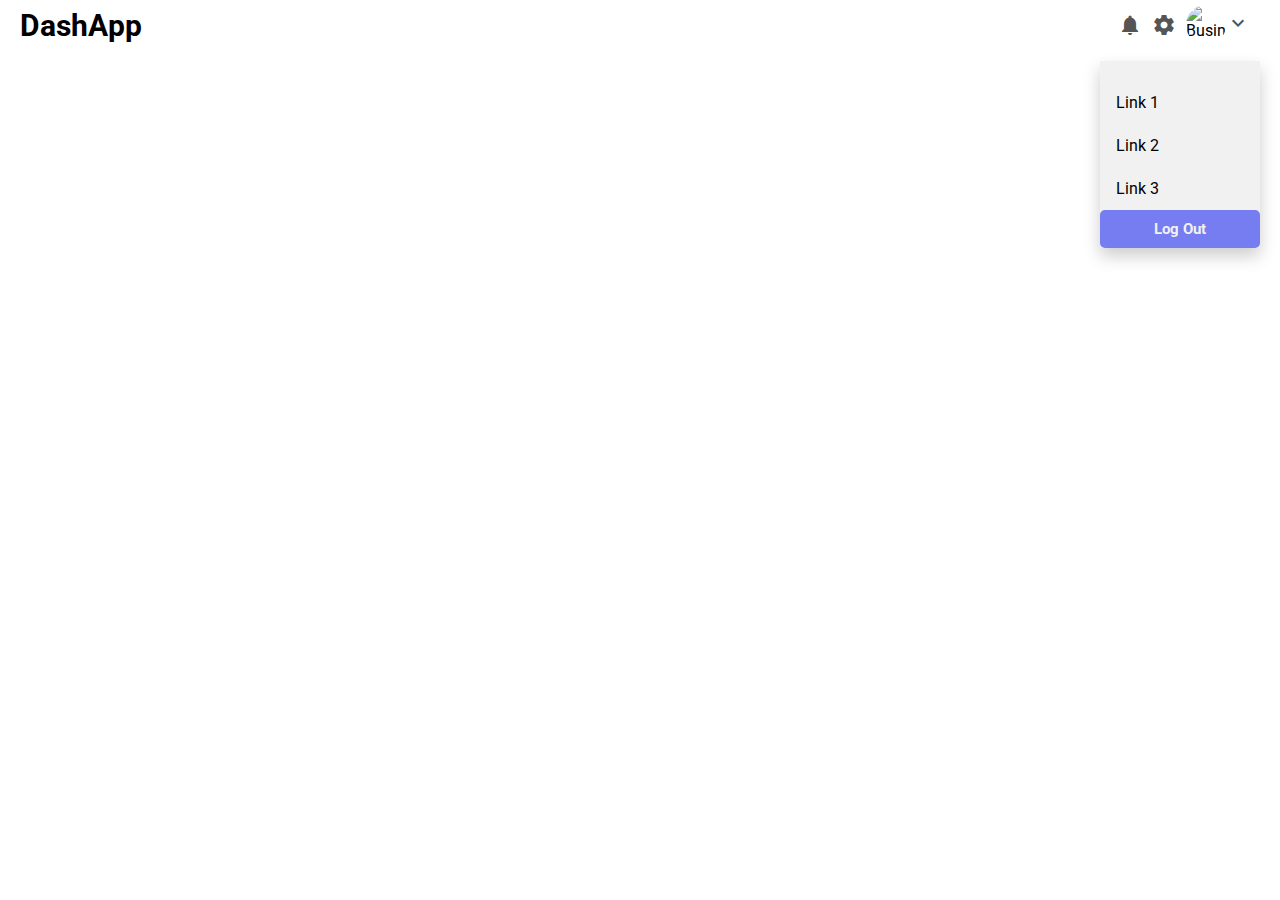
==== dashboard.html @ aff342a8 "moved firebase auths to html pages instead of importing from firebase keys javascript file for bette" ====
<!DOCTYPE html>
<html lang="en">

<head>
    <meta charset="UTF-8">
    <meta http-equiv="X-UA-Compatible" content="IE=edge">
    <meta name="viewport" content="width=device-width, initial-scale=1.0">
    <title>Dashboard</title>

    <!-- CSS -->
    <link rel="stylesheet" href="./css/dashboard.css">

    <!-- Google Fonts -->
    <link rel="preconnect" href="https://fonts.googleapis.com">
    <link rel="preconnect" href="https://fonts.gstatic.com" crossorigin>
    <link href="https://fonts.googleapis.com/css2?family=Roboto:wght@300;400;500;700&display=swap" rel="stylesheet">

    <!-- Material Design Icons -->
    <link href="https://fonts.googleapis.com/icon?family=Material+Icons" rel="stylesheet">
</head>

<body>
    <div class="top-bar">
        <div class="topbar-wrapper">
            <div class="top-left">
                <span class="logo">DashApp</span>
            </div>
            <div class="top-right">
                <span class="material-icons icon">notifications</span>
                <span class="material-icons icon">settings</span>

                <!-- TODO: Let user choose this -->
                <img src="https://images.pexels.com/photos/220453/pexels-photo-220453.jpeg?auto=compress&cs=tinysrgb&dpr=3&h=750&w=1260"
                    alt="Business woman" class="top-avatar">

                <div class="profile-dropdown-wrapper">
                    <div id="dropdown-icon-wrapper">
                        <span class="material-icons icon" id="profile-dropdown">expand_more</span>
                    </div>

                    <div class="dropdown-content" id="myDropdown">
                        <h3 id='user_name'></span></h3>
                        <a href="#">Link 1</a>
                        <a href="#">Link 2</a>
                        <a href="#">Link 3</a>
                        <button type="submit" id="logout_btn">Log Out</button>
                    </div>
                </div>
            </div>
        </div>
    </div>

    <!-- Firebase -->
    <script src="https://www.gstatic.com/firebasejs/8.6.8/firebase-app.js"></script>
    <script src="https://www.gstatic.com/firebasejs/8.6.8/firebase-auth.js"></script>
    <script src="https://www.gstatic.com/firebasejs/8.6.8/firebase-firestore.js"></script>

    <script>
        var firebaseConfig = {
            apiKey: "AIzaSyAj09MQ7pVM7Fqo6G-IvRGYGf5To7bQyFk",
            authDomain: "simplelogin-369dd.firebaseapp.com",
            projectId: "simplelogin-369dd",
            storageBucket: "simplelogin-369dd.appspot.com",
            messagingSenderId: "334337354126",
            appId: "1:334337354126:web:d647adefa26d0df2605cdf"
        };

        firebase.initializeApp(firebaseConfig);

        // make auth and firestore references
        const auth = firebase.auth();
        const db = firebase.firestore();

        // update firestore settings
        db.settings({
            timestampsInSnapshots: true
        });
    </script>

    <!-- Scripts -->
    <script src="./js/dashboard.js"></script>
</body>
</html>
---- css/dashboard.css ----
* {
    margin: 0;
    padding: 0;
    box-sizing: border-box;
    font-family: 'Roboto', sans-serif;
}

.top-bar {
    width: 100%;
    height: 50px;
    background-color: #fff;
    position: sticky;
    position: -webkit-sticky;
    top: 0;
    z-index: 999;
}

.topbar-wrapper {
    height: 100%;
    padding: 0px 20px;
    display: flex;
    align-items: center;
    justify-content: space-between;
}

.top-right {
    display: flex;
    align-items: center;
}

.logo {
    font-weight: bold;
    font-size: 30px;
    color: black;
    cursor: pointer;
}

.icon {
    cursor: pointer;
    color: #555;
    margin-right: 10px;
}

.top-avatar {
    width: 40px;
    height: 40px;
    border-radius: 50%;
    cursor: pointer;
}

.profile-dropdown-wrapper {
    position: relative;
    display: inline-block;
}

.dropdown-content {
    position: absolute;
    top: 50px;
    right: 0px;
    background-color: #f1f1f1;
    display: flex;
    flex-direction: column;
    min-width: 160px;
    box-shadow: 0px 8px 16px 0px rgba(0, 0, 0, 0.2);
    z-index: 1;
}

.dropdown-content a {
    color: black;
    padding: 12px 16px;
    text-decoration: none;
    display: block;
}

.dropdown-content a:hover {
    background-color: #ddd
}

#myDropdown.show {
    display:block;
}

button {
    padding: 10px;
    box-sizing: border-box;
    background-color: rgb(117, 125, 240);
    border: none;
    border-radius: 5px;
    outline: none;
    cursor: pointer;
    font-size: 15px;
    font-weight: bold;
    color: #f0f0f0;

    position: relative;
    top: 0;
    transition: top ease 0.15s;
}

#user_name {
    padding: 10px;
}
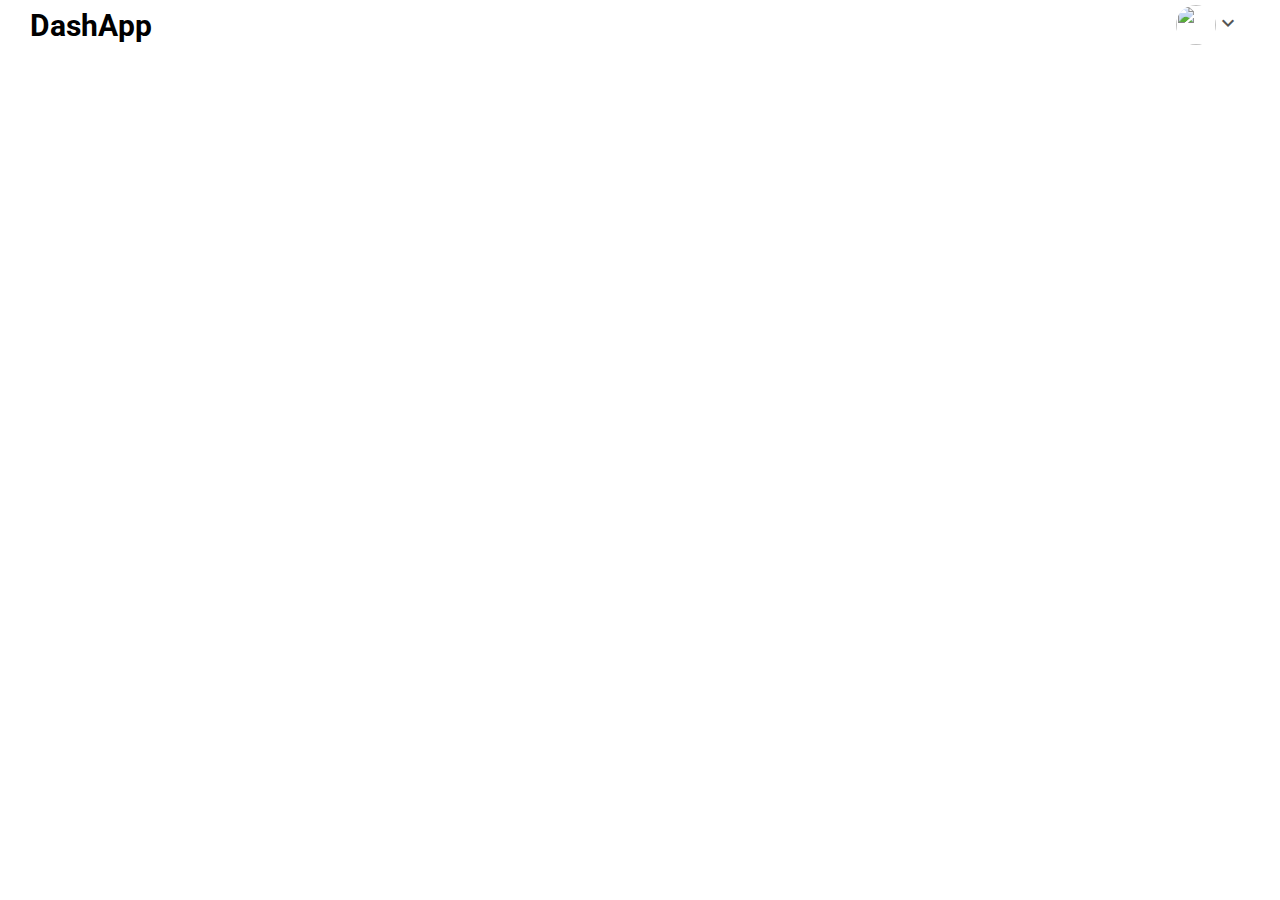
==== commit 269eab83: "users can now update their username/display name by using the Update Profile feature from the navbar" ====
--- a/dashboard.html
+++ b/dashboard.html
@@ -26,28 +26,41 @@
                 <span class="logo">DashApp</span>
             </div>
             <div class="top-right">
-                <span class="material-icons icon">notifications</span>
-                <span class="material-icons icon">settings</span>
-
                 <!-- TODO: Let user choose this -->
                 <img src="https://images.pexels.com/photos/220453/pexels-photo-220453.jpeg?auto=compress&cs=tinysrgb&dpr=3&h=750&w=1260"
-                    alt="Business woman" class="top-avatar">
+                    class="top-avatar">
 
                 <div class="profile-dropdown-wrapper">
                     <div id="dropdown-icon-wrapper">
-                        <span class="material-icons icon" id="profile-dropdown">expand_more</span>
+                        <span class="material-icons icon bold" id="profile-dropdown">expand_more</span>
                     </div>
 
                     <div class="dropdown-content" id="myDropdown">
                         <h3 id='user_name'></span></h3>
-                        <a href="#">Link 1</a>
-                        <a href="#">Link 2</a>
-                        <a href="#">Link 3</a>
+                        <a href="#" id="update-profile-btn">Update Profile</a>
                         <button type="submit" id="logout_btn">Log Out</button>
                     </div>
                 </div>
             </div>
         </div>
+    </div>
+
+    <!-- Update Profile Modal -->
+    <div class="profile-update-wrapper">
+        <form class="profile-update-form">
+            <div class="profile-update-header-wrapper">
+                <h1>Update Profile Information</h1>
+                <span class="material-icons icon" id="close-modal">close</span>
+            </div>
+
+            <label for="profile_name">New Username</label>
+            <input type="text" name="email" id="profile_name">
+
+            <!-- <label for="profile_image">New Profile Image</label>
+            <input type="password" name="Password" id="profile_image"> -->
+
+            <button type="submit" id="update">Update</button>
+        </form>
     </div>
 
     <!-- Firebase -->
@@ -80,4 +93,5 @@
     <!-- Scripts -->
     <script src="./js/dashboard.js"></script>
 </body>
+
 </html>--- a/css/dashboard.css
+++ b/css/dashboard.css
@@ -3,6 +3,10 @@
     padding: 0;
     box-sizing: border-box;
     font-family: 'Roboto', sans-serif;
+}
+
+body {
+    position: relative;
 }
 
 .top-bar {
@@ -17,7 +21,7 @@
 
 .topbar-wrapper {
     height: 100%;
-    padding: 0px 20px;
+    padding: 10px 30px;
     display: flex;
     align-items: center;
     justify-content: space-between;
@@ -54,15 +58,14 @@
 }
 
 .dropdown-content {
+    display: none;
     position: absolute;
     top: 50px;
     right: 0px;
     background-color: #f1f1f1;
-    display: flex;
     flex-direction: column;
     min-width: 160px;
     box-shadow: 0px 8px 16px 0px rgba(0, 0, 0, 0.2);
-    z-index: 1;
 }
 
 .dropdown-content a {
@@ -74,10 +77,6 @@
 
 .dropdown-content a:hover {
     background-color: #ddd
-}
-
-#myDropdown.show {
-    display:block;
 }
 
 button {
@@ -101,3 +100,62 @@
     padding: 10px;
 }
 
+.profile-update-wrapper {
+    display: none;
+    width: 100%;
+    height: 100vh;
+    align-items: center;
+    justify-content: center;
+}
+
+.profile-update-header-wrapper {
+    display: flex;
+    flex-direction: row;
+    justify-content: space-between;
+    align-items: flex-start;
+
+    margin-bottom: 30px;
+}
+
+.show {
+    display:flex;
+}
+
+form {
+    width: 400px;
+    padding: 2rem;
+    background-color: #f0f0f0;
+    box-shadow: 0px 8px 16px 0px rgba(0, 0, 0, 0.2);
+    border-radius: 10px;
+
+    display: flex;
+    justify-content: center;
+    flex-direction: column;
+}
+
+form h1 {
+    font-size: 30px;
+}
+
+form h2 {
+    margin-top: 10px;
+    margin-bottom: 30px;
+    font-weight: normal;
+    font-size: 15px;
+    color: #1f1f1f;
+}
+
+label {
+    display: block;
+    margin-bottom: 10px;
+    font-weight: 400;
+    font-size: 16px;
+}
+
+input {
+    margin-bottom: 30px;
+    height: 40px;
+    padding-left: 15px;
+    border: 1px solid rgb(207, 205, 205);
+    border-radius: 5px;
+}